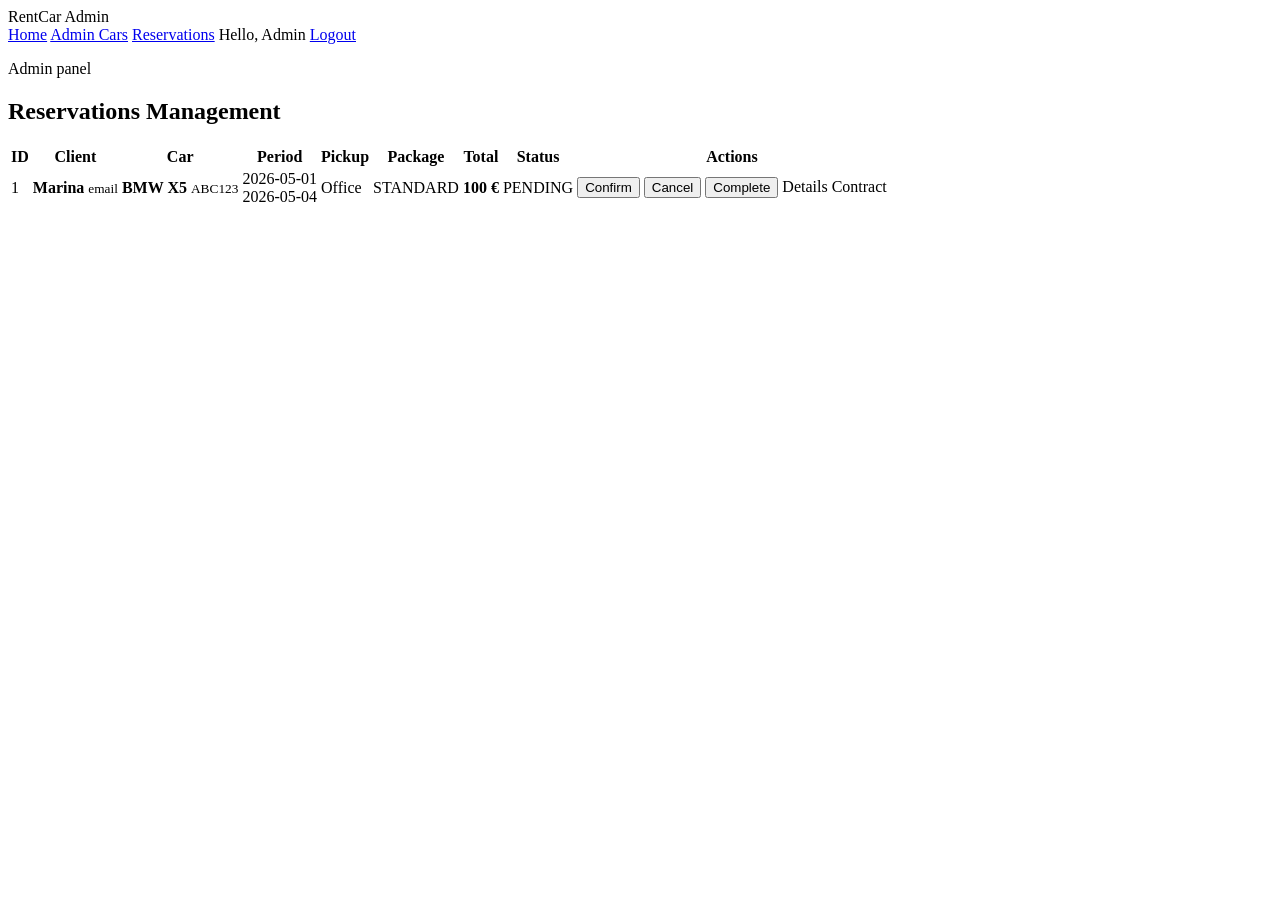
==== src/main/resources/templates/admin-reservations.html @ d07d074a "Add admin reservations management page" ====
<!DOCTYPE html>
<html lang="en" xmlns:th="http://www.thymeleaf.org">
<head>
    <meta charset="UTF-8">
    <title>Admin Reservations</title>
    <link rel="stylesheet" th:href="@{/css/admin-reservations.css}">
</head>
<body>

<header class="navbar">
    <div class="logo">Rent<span>Car</span> Admin</div>

    <nav>
        <a href="/">Home</a>
        <a href="/admin/cars">Admin Cars</a>
        <a href="/admin/reservations">Reservations</a>

        <span class="logged-user"
              th:text="'Hello, ' + ${loggedUser.fullName}">
            Hello, Admin
        </span>

        <a href="#" onclick="logoutUser()">Logout</a>
    </nav>
</header>

<section class="page">

    <div class="page-header">
        <p class="subtitle">Admin panel</p>
        <h1>Reservations Management</h1>
    </div>

    <div class="table-card">
        <table>
            <thead>
            <tr>
                <th>ID</th>
                <th>Client</th>
                <th>Car</th>
                <th>Period</th>
                <th>Pickup</th>
                <th>Package</th>
                <th>Total</th>
                <th>Status</th>
                <th>Actions</th>
            </tr>
            </thead>

            <tbody>
            <tr th:each="reservation : ${reservations}">
                <td th:text="${reservation.id}">1</td>

                <td>
                    <strong th:text="${reservation.userName}">Marina</strong>
                    <small th:text="${reservation.userEmail}">email</small>
                </td>

                <td>
                    <strong th:text="${reservation.carName}">BMW X5</strong>
                    <small th:text="${reservation.licensePlate}">ABC123</small>
                </td>

                <td>
                    <span th:text="${reservation.startDate}">2026-05-01</span>
                    <br>
                    <span th:text="${reservation.endDate}">2026-05-04</span>
                </td>

                <td th:text="${reservation.pickupLocation}">Office</td>

                <td th:text="${reservation.packageType}">STANDARD</td>

                <td>
                    <strong th:text="${reservation.totalPrice + ' €'}">100 €</strong>
                </td>

                <td>
                    <span class="status"
                          th:text="${reservation.status}">
                        PENDING
                    </span>
                </td>

                <td class="actions">
                    <button th:if="${reservation.status.name() == 'PENDING'}"
                            th:onclick="'confirmReservation(' + ${reservation.id} + ')'">
                        Confirm
                    </button>

                    <button class="danger"
                            th:if="${reservation.status.name() == 'PENDING' || reservation.status.name() == 'CONFIRMED'}"
                            th:onclick="'cancelReservation(' + ${reservation.id} + ')'">
                        Cancel
                    </button>

                    <button class="complete"
                            th:if="${reservation.status.name() == 'CONFIRMED'}"
                            th:onclick="'completeReservation(' + ${reservation.id} + ')'">
                        Complete
                    </button>

                    <a th:href="@{'/reservation-page/' + ${reservation.id}}">
                        Details
                    </a>

                    <a th:if="${reservation.status.name() == 'CONFIRMED' || reservation.status.name() == 'COMPLETED'}"
                       th:href="@{'/contract-page/' + ${reservation.id}}">
                        Contract
                    </a>
                </td>
            </tr>
            </tbody>
        </table>
    </div>

    <div id="messageBox"></div>

</section>

<script>
    async function confirmReservation(id) {
        await updateReservation(`/reservations/${id}/confirm`, "Reservation confirmed");
    }

    async function cancelReservation(id) {
        if (!confirm("Cancel this reservation?")) return;
        await updateReservation(`/reservations/${id}/cancel`, "Reservation cancelled");
    }

    async function completeReservation(id) {
        if (!confirm("Mark this reservation as completed?")) return;
        await updateReservation(`/reservations/${id}/complete`, "Reservation completed");
    }

    async function updateReservation(url, successMessage) {
        const response = await fetch(url, {
            method: "PUT"
        });

        const data = await response.json();

        if (!response.ok) {
            alert(data.message || "Operation failed");
            return;
        }

        alert(successMessage);
        window.location.reload();
    }

    async function logoutUser() {
        await fetch("/auth/logout", {
            method: "POST"
        });

        window.location.href = "/";
    }
</script>

</body>
</html>
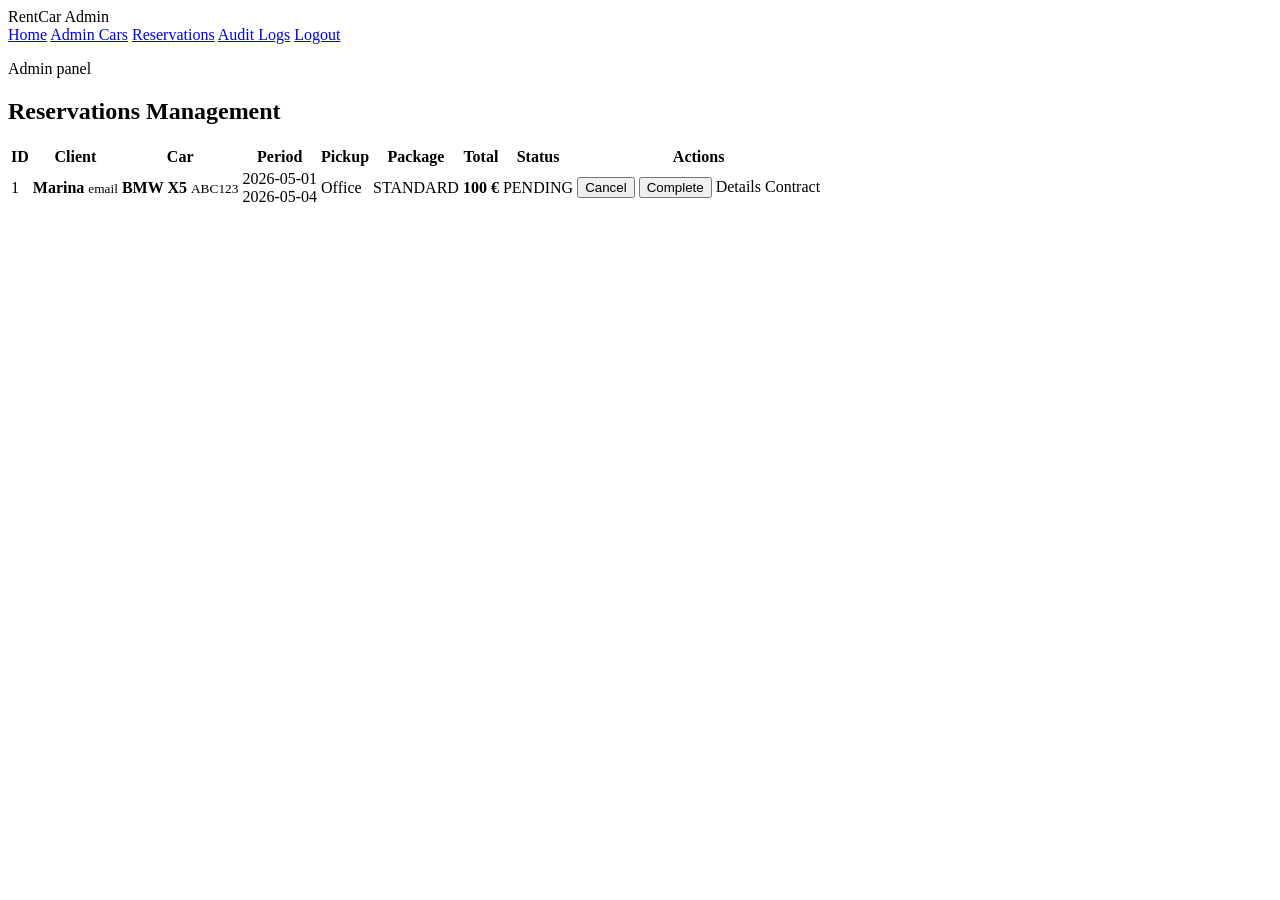
==== commit fc476ec6: "Add admin reservations and audit logs management" ====
--- a/src/main/resources/templates/admin-reservations.html
+++ b/src/main/resources/templates/admin-reservations.html
@@ -14,11 +14,11 @@
         <a href="/">Home</a>
         <a href="/admin/cars">Admin Cars</a>
         <a href="/admin/reservations">Reservations</a>
+        <a href="/admin/audit-logs">Audit Logs</a>
 
         <span class="logged-user"
               th:text="'Hello, ' + ${loggedUser.fullName}">
-            Hello, Admin
-        </span>
+    </span>
 
         <a href="#" onclick="logoutUser()">Logout</a>
     </nav>
@@ -83,10 +83,6 @@
                 </td>
 
                 <td class="actions">
-                    <button th:if="${reservation.status.name() == 'PENDING'}"
-                            th:onclick="'confirmReservation(' + ${reservation.id} + ')'">
-                        Confirm
-                    </button>
 
                     <button class="danger"
                             th:if="${reservation.status.name() == 'PENDING' || reservation.status.name() == 'CONFIRMED'}"
